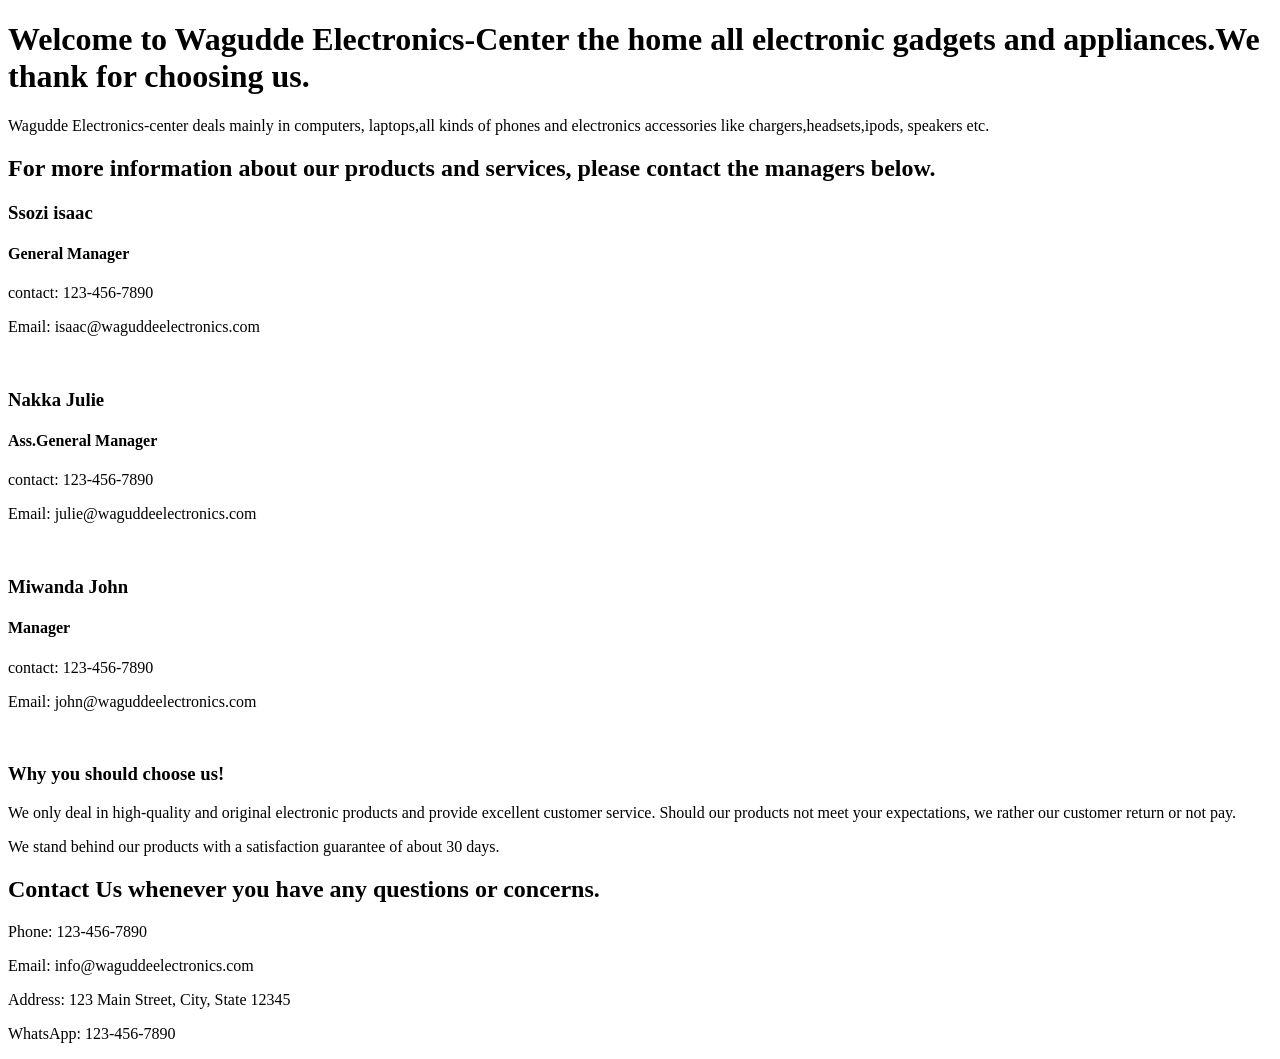
==== index.html @ f7595df4 "I CREATED MY WEB PAGES." ====
<!DOCTYPE html>
 <html lang="en">
 <head>
    <meta charset="UTF-8">
    <meta name="viewport" content="width=device-width, initial-scale=1.0">
    <title>WAGUDDE ELECTRONICS-CENTER</title>
 </head>
 <body>
    <nav>

    </nav>
    <header>
            <h1>Welcome to Wagudde Electronics-Center the home all electronic gadgets and appliances.We thank for choosing us.</h1>
            <p>Wagudde Electronics-center deals mainly in computers, laptops,all kinds of phones and electronics accessories like chargers,headsets,ipods, speakers etc. </p>
            <h2>For more information about our products and services, please contact the managers below.</h2>
            

            </div>
    </header>
    <section>
            <div class="flex-container">
                <div class="flex-card">
                    <h3>Ssozi isaac</h3>
                    <h4>General Manager</h4>
                    <p>contact: 123-456-7890</p>
                   <p>Email: isaac@waguddeelectronics.com</p>
                     <img src="" alt="">
                </div> 
                <div class="flex-card">
                <h3>Nakka Julie</h3>
                    <h4> Ass.General Manager</h4>
                    <p>contact: 123-456-7890</p>
                   <p>Email: julie@waguddeelectronics.com</p>
                     <img src="" alt="">
                </div>
                <div class="flex-card">
                    <h3>Miwanda John</h3>
                    <h4> Manager</h4>
                    <p>contact: 123-456-7890</p>
                   <p>Email: john@waguddeelectronics.com</p>
                     <img src="" alt="">
                   <p></p>   
            </div>
    </section>
    <aside>
              <h3> Why you should choose us!</h3>
              <p>We only deal in high-quality and original electronic products and provide excellent customer service. Should our products not meet your expectations, we rather our customer return or not pay.</p>
              <p>We stand behind our products with a satisfaction guarantee of about 30 days.</p>
    </aside>
    <footer>
        <h2>Contact Us whenever you have any questions or concerns.</h2>
        <p>Phone: 123-456-7890</p>
        <p>Email: info@waguddeelectronics.com</p>
        <p>Address: 123 Main Street, City, State 12345</p>
        <p>WhatsApp: 123-456-7890</p>
    </footer>
 </body>
 </html>
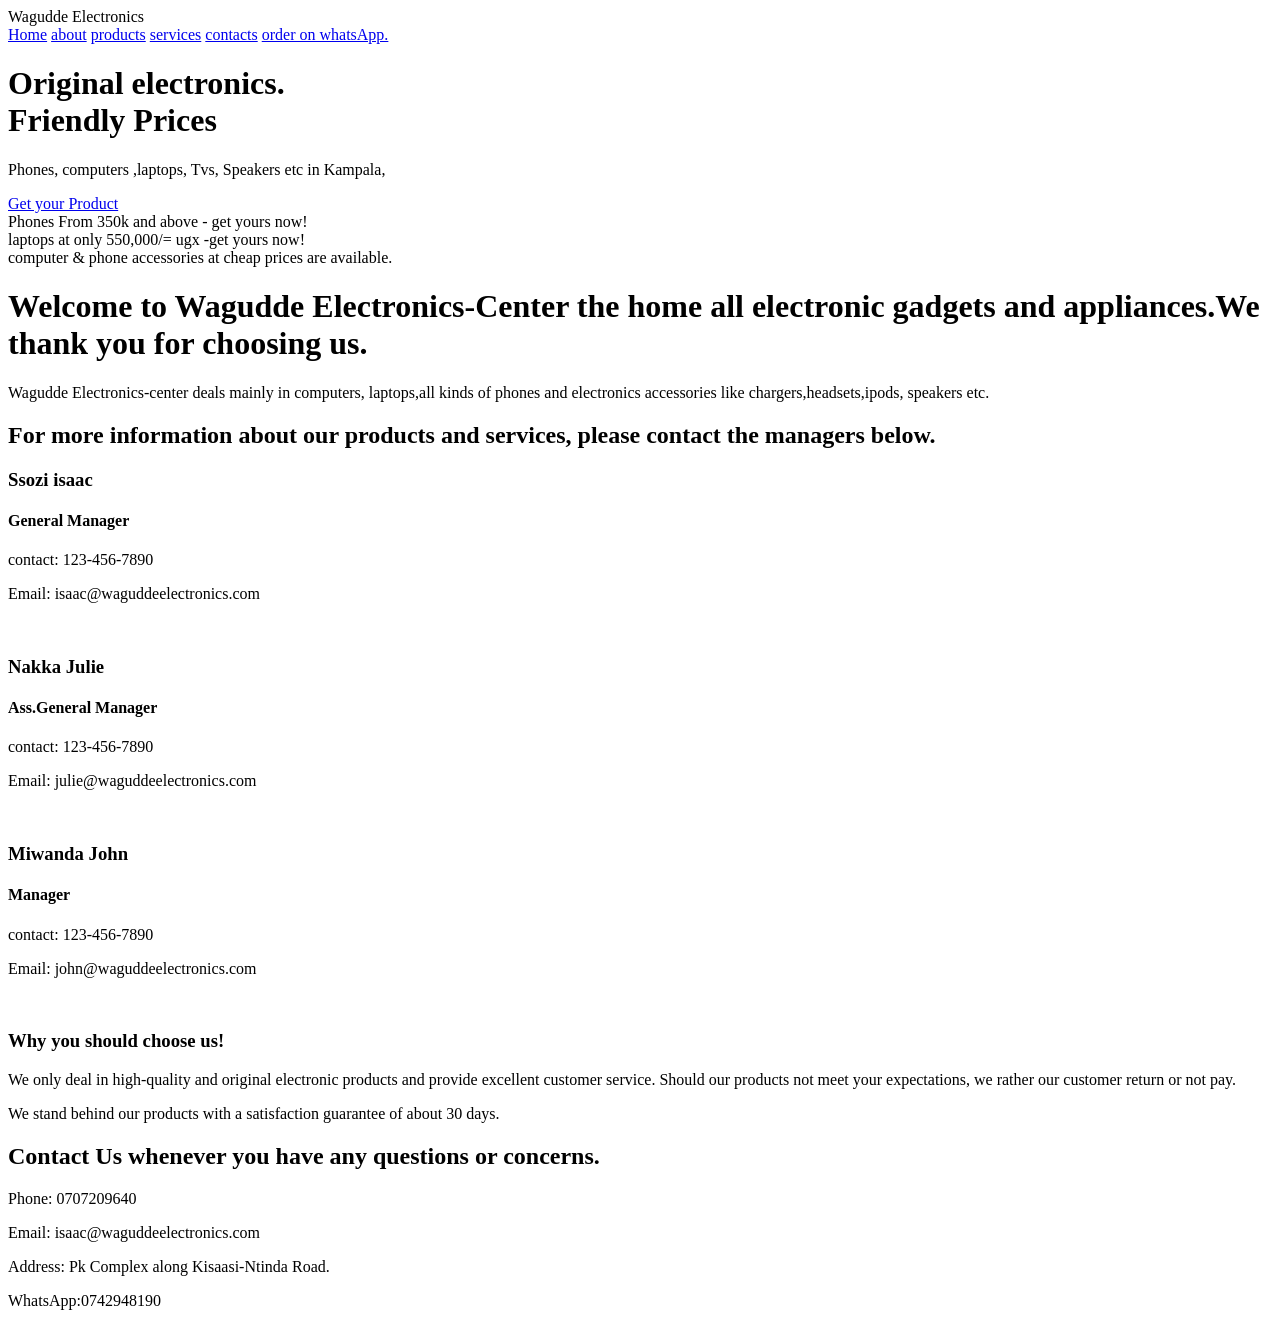
==== commit 92162efe: "I edited my pages" ====
--- a/index.html
+++ b/index.html
@@ -4,13 +4,48 @@
     <meta charset="UTF-8">
     <meta name="viewport" content="width=device-width, initial-scale=1.0">
     <title>WAGUDDE ELECTRONICS-CENTER</title>
+         <link rel="stylesheet" href="skills.css">
+         <script>
+          let slides=document.querySelectorAll('.slide');let i=setInterval(()=>{ slides[i].classList.removal('active');},3000);
+         </script>
  </head>
  <body>
-    <nav>
+    <nav class="navbar">
+        <div class="logo">
+      Wagudde Electronics
+        </div>
+        <div class="nav-links">
+            <a href="index.html">Home</a>
+            <a href="about.html">about</a>
+            <a href="products.html">products</a>
+            <a href="services.html">services</a>
+            <a href="contacts.html">contacts</a>
+            <a href="https://wa.me/0742948190" class="nav-btn">order on whatsApp.</a>
+        </div>
 
     </nav>
+
+    <div class="main-banner">
+      <div class="banner-text">
+        <h1>Original electronics.<br><span>Friendly Prices</span></h1>
+        <p> Phones, computers ,laptops, Tvs, Speakers etc in Kampala,</p>
+        <a href="products.html">Get your Product</a>
+        </div>
+    </div>
+         <div class="slider">
+          <div class="slide active">
+       Phones From 350k and above - get yours  now! 
+          </div>
+          <div class="slide">
+            laptops at only 550,000/= ugx -get yours now!
+          </div>
+          <div class="slide">
+       computer & phone accessories at cheap prices are available. 
+          </div>
+
+         </div>
     <header>
-            <h1>Welcome to Wagudde Electronics-Center the home all electronic gadgets and appliances.We thank for choosing us.</h1>
+            <h1>Welcome to Wagudde Electronics-Center the home all electronic gadgets and appliances.We thank you for choosing us.</h1>
             <p>Wagudde Electronics-center deals mainly in computers, laptops,all kinds of phones and electronics accessories like chargers,headsets,ipods, speakers etc. </p>
             <h2>For more information about our products and services, please contact the managers below.</h2>
             
@@ -48,11 +83,11 @@
               <p>We stand behind our products with a satisfaction guarantee of about 30 days.</p>
     </aside>
     <footer>
-        <h2>Contact Us whenever you have any questions or concerns.</h2>
-        <p>Phone: 123-456-7890</p>
-        <p>Email: info@waguddeelectronics.com</p>
-        <p>Address: 123 Main Street, City, State 12345</p>
-        <p>WhatsApp: 123-456-7890</p>
+         <h2>Contact Us whenever you have any questions or concerns.</h2>
+          <p>Phone: 0707209640</p>
+          <p>Email: isaac@waguddeelectronics.com</p>
+          <p>Address: Pk Complex along Kisaasi-Ntinda Road.</p>
+          <p>WhatsApp:0742948190</p>
     </footer>
  </body>
  </html>
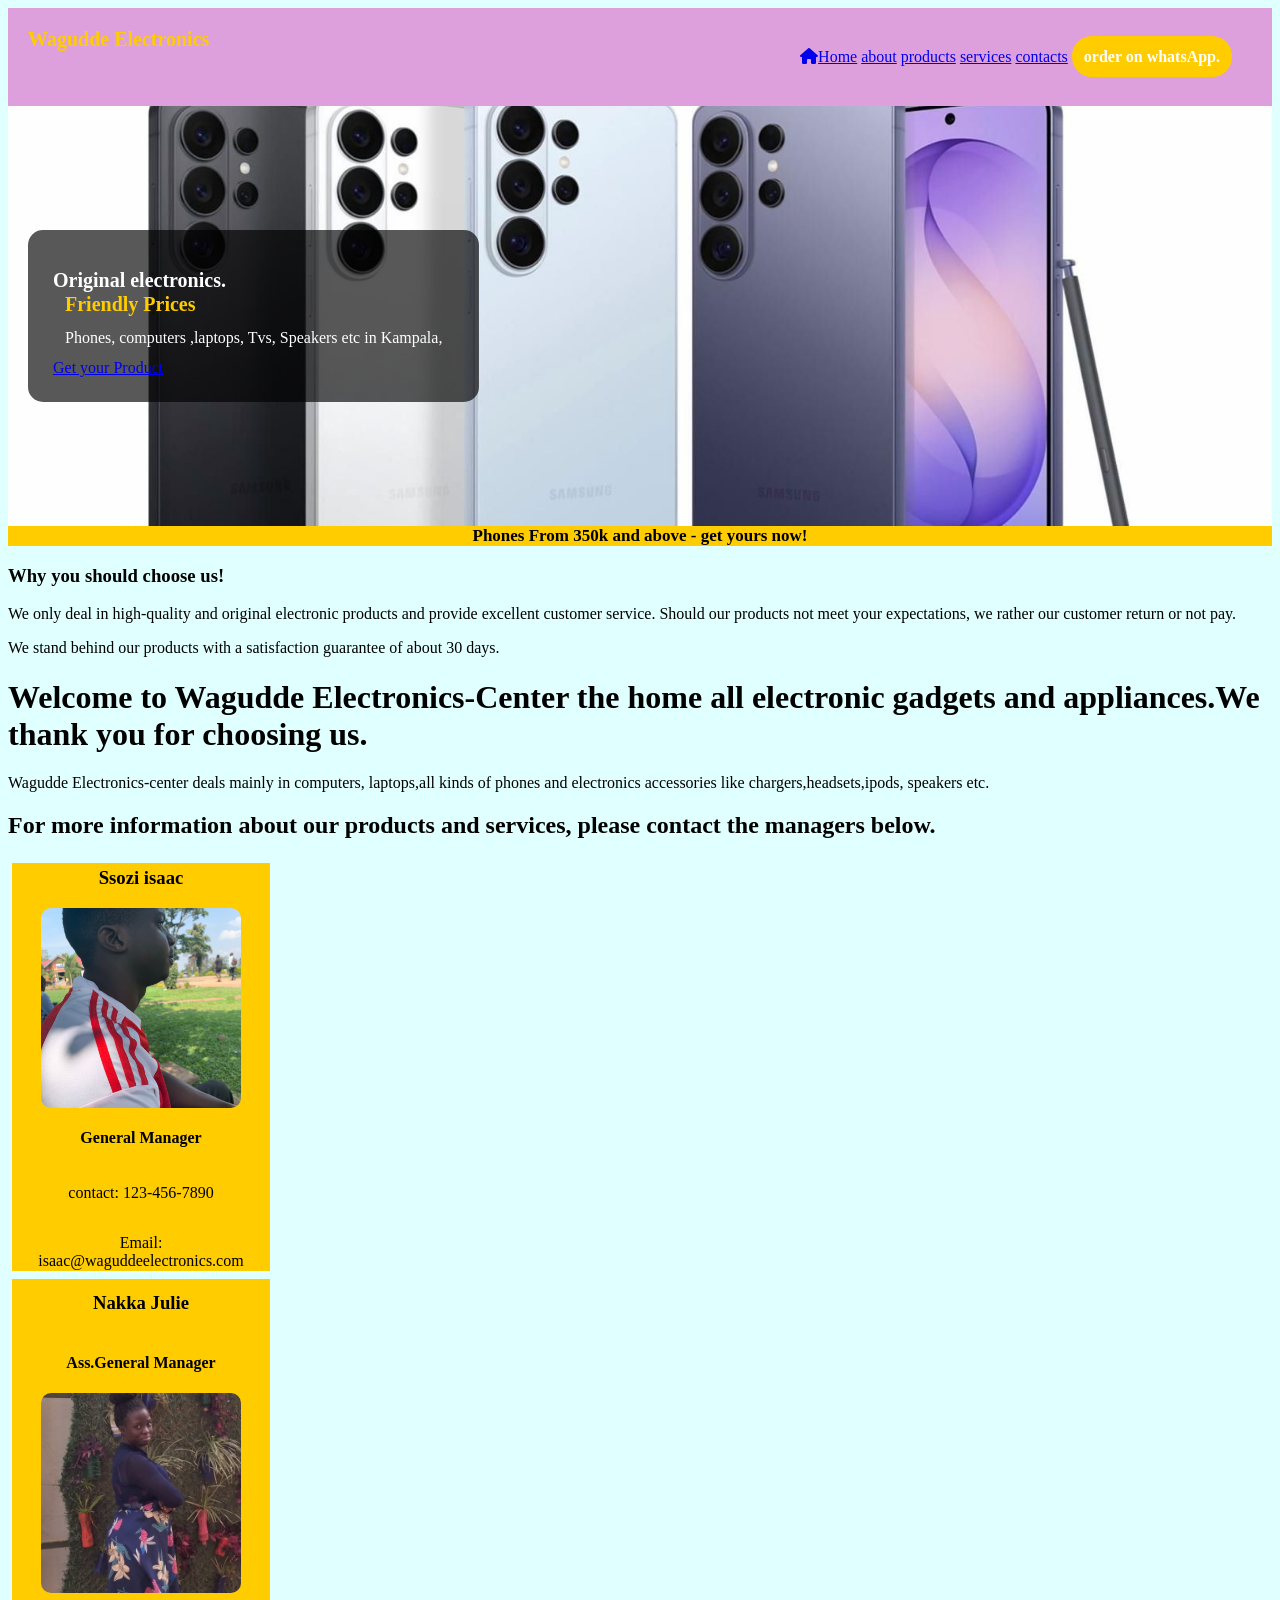
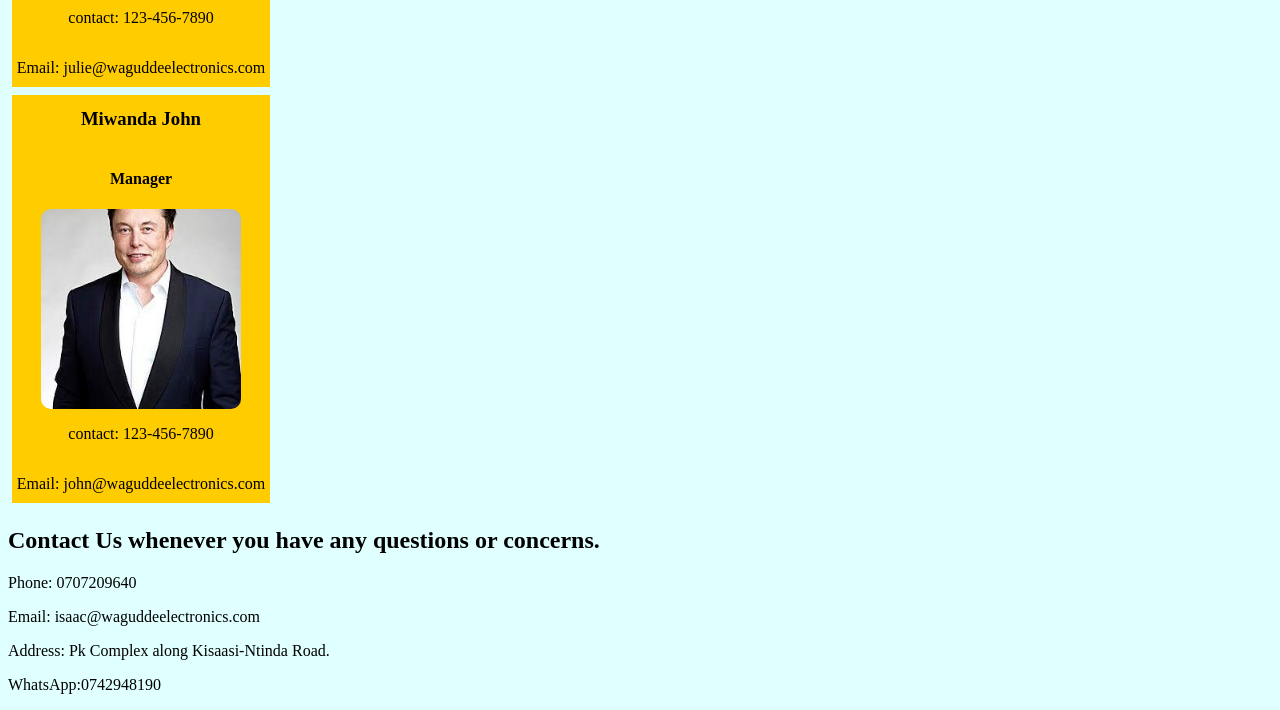
==== commit ed35bcf6: "I added in Images and flex" ====
--- a/index.html
+++ b/index.html
@@ -5,6 +5,7 @@
     <meta name="viewport" content="width=device-width, initial-scale=1.0">
     <title>WAGUDDE ELECTRONICS-CENTER</title>
          <link rel="stylesheet" href="skills.css">
+         <link rel="stylesheet" href="https://cdnjs.cloudflare.com/ajax/libs/font-awesome/6.5.2/css/all.min.css">
          <script>
           let slides=document.querySelectorAll('.slide');let i=setInterval(()=>{ slides[i].classList.removal('active');},3000);
          </script>
@@ -15,7 +16,7 @@
       Wagudde Electronics
         </div>
         <div class="nav-links">
-            <a href="index.html">Home</a>
+            <a href="index.html"><i class="fa-solid fa-house"></i>Home</a>
             <a href="about.html">about</a>
             <a href="products.html">products</a>
             <a href="services.html">services</a>
@@ -42,8 +43,12 @@
           <div class="slide">
        computer & phone accessories at cheap prices are available. 
           </div>
-
          </div>
+          <div>
+               <h3> Why you should choose us!</h3>
+              <p>We only deal in high-quality and original electronic products and provide excellent customer service. Should our products not meet your expectations, we rather our customer return or not pay.</p>
+              <p>We stand behind our products with a satisfaction guarantee of about 30 days.</p>
+            </div>
     <header>
             <h1>Welcome to Wagudde Electronics-Center the home all electronic gadgets and appliances.We thank you for choosing us.</h1>
             <p>Wagudde Electronics-center deals mainly in computers, laptops,all kinds of phones and electronics accessories like chargers,headsets,ipods, speakers etc. </p>
@@ -52,36 +57,35 @@
 
             </div>
     </header>
-    <section>
-            <div class="flex-container">
-                <div class="flex-card">
+    <main class="flex-container">
+
+              <div class="flex-item">
                     <h3>Ssozi isaac</h3>
+                     <img src="isaac.jpg" alt="mnger">
                     <h4>General Manager</h4>
                     <p>contact: 123-456-7890</p>
                    <p>Email: isaac@waguddeelectronics.com</p>
-                     <img src="" alt="">
                 </div> 
-                <div class="flex-card">
+    </main>
+    <section class="flex-container">
+               
+                <div class="flex-item">
                 <h3>Nakka Julie</h3>
                     <h4> Ass.General Manager</h4>
+                     <img src="roda.png" alt="mngr">
                     <p>contact: 123-456-7890</p>
                    <p>Email: julie@waguddeelectronics.com</p>
-                     <img src="" alt="">
-                </div>
-                <div class="flex-card">
+    </section>
+    <aside class="flex-container">
+           <div class="flex-item">
                     <h3>Miwanda John</h3>
                     <h4> Manager</h4>
+                     <img src="elon.jpg" alt="mngr">
                     <p>contact: 123-456-7890</p>
-                   <p>Email: john@waguddeelectronics.com</p>
-                     <img src="" alt="">
-                   <p></p>   
+                   <p>Email: john@waguddeelectronics.com</p> 
             </div>
-    </section>
-    <aside>
-              <h3> Why you should choose us!</h3>
-              <p>We only deal in high-quality and original electronic products and provide excellent customer service. Should our products not meet your expectations, we rather our customer return or not pay.</p>
-              <p>We stand behind our products with a satisfaction guarantee of about 30 days.</p>
     </aside>
+             
     <footer>
          <h2>Contact Us whenever you have any questions or concerns.</h2>
           <p>Phone: 0707209640</p>
--- a/skills.css
+++ b/skills.css
@@ -0,0 +1,136 @@
+ .announcements{
+              background: orange;
+              background-color: orange;
+              color: black;
+              text-align: center;
+              padding: 12px;
+              font-size: 15px;
+              font-weight:bold ;
+              position: sticky;
+              z-index: 200;
+ }
+  .navbar{
+         display: flex;
+         justify-content: space-between;
+         padding: 20px;
+         color: white;
+         background:plum;
+         text-align: center;
+         z-index: 100;
+         position: sticky;
+  }
+   .nav-links{
+            color: white;
+            text-decoration: none;
+            margin: 20px;
+   }
+   .logo{
+        font-weight: bold;
+        font-size: 20px;
+        color: #fc0;
+   }
+    .nav-links a:hover{
+          color: #ffcc00;
+    }
+    .nav-btn{
+        background:#ffcc00;
+        color: white;
+        padding: 12px;
+        border-radius: 20px;
+        text-decoration: none;
+        font-weight: bold;
+    }
+    .product img{
+          width: 70%;
+          height: 180px;
+          object-fit: cover;
+          border-radius: 10px;
+    }
+    .product{
+         display: grid;
+         grid-template-columns: repeat(auto-fill,minmax(250px,1fr));
+         gap: 15px;
+    }
+    .container{
+         padding: 20px;
+         margin: auto;
+    }
+    .container h2{
+         font-size: 26px;
+         margin-bottom: 15px;
+    }
+     .slider{
+         background: #ffcc00;
+         text-align: center;
+         font-weight: bold;
+         font-size: 17px;
+     }
+     .slide{
+         display: none;
+     }
+     .slide.active{
+        display: block;
+     }
+     .main-banner{
+         background-image: url('s263blue.jpg');
+         background-size: cover;
+         background-position: center;
+         height: 380px;
+         display: flex;
+         align-items: center;
+         padding: 20px;
+         color: white;
+     }
+     .banner-text{
+         background: rgba(0,0,0,0.65);
+         padding: 25px;
+         border-radius: 15px;
+         max-width: 500px;
+     }
+     .banner-text h1{
+         font-size: 20px;
+         line-height: 1.2;
+     }
+     .banner-text h1 span{
+         margin:12px;
+         color: #ffcc00;
+     }
+     .banner-text p{
+         margin: 12px;
+         font-size: 16px;
+     }
+     .banner-btn{
+         background: #ffcc00;
+         color: black;
+         padding: 12px;
+         border-radius: 25px;
+         font-weight: bold;
+         text-decoration: none;
+     }
+     .flex-container{
+    display: flex;
+    }
+    .flex-item {
+        display: flex;
+    padding: 4px; ;
+    margin: 4px; ;
+    border: radius 50px; ;
+    width: 250px;
+    height: 250px;
+    flex-direction:column;
+    min-height: 400px ; 
+    align-items:center;
+    justify-content: center;
+    background: #fc0;
+    text-align: center;
+    }
+    .flex-item img{
+          width: 80%;
+          height: 200px;
+          object-fit: cover;
+          border-radius: 10px;
+    }
+   body{
+
+     background: lightcyan;
+   }
